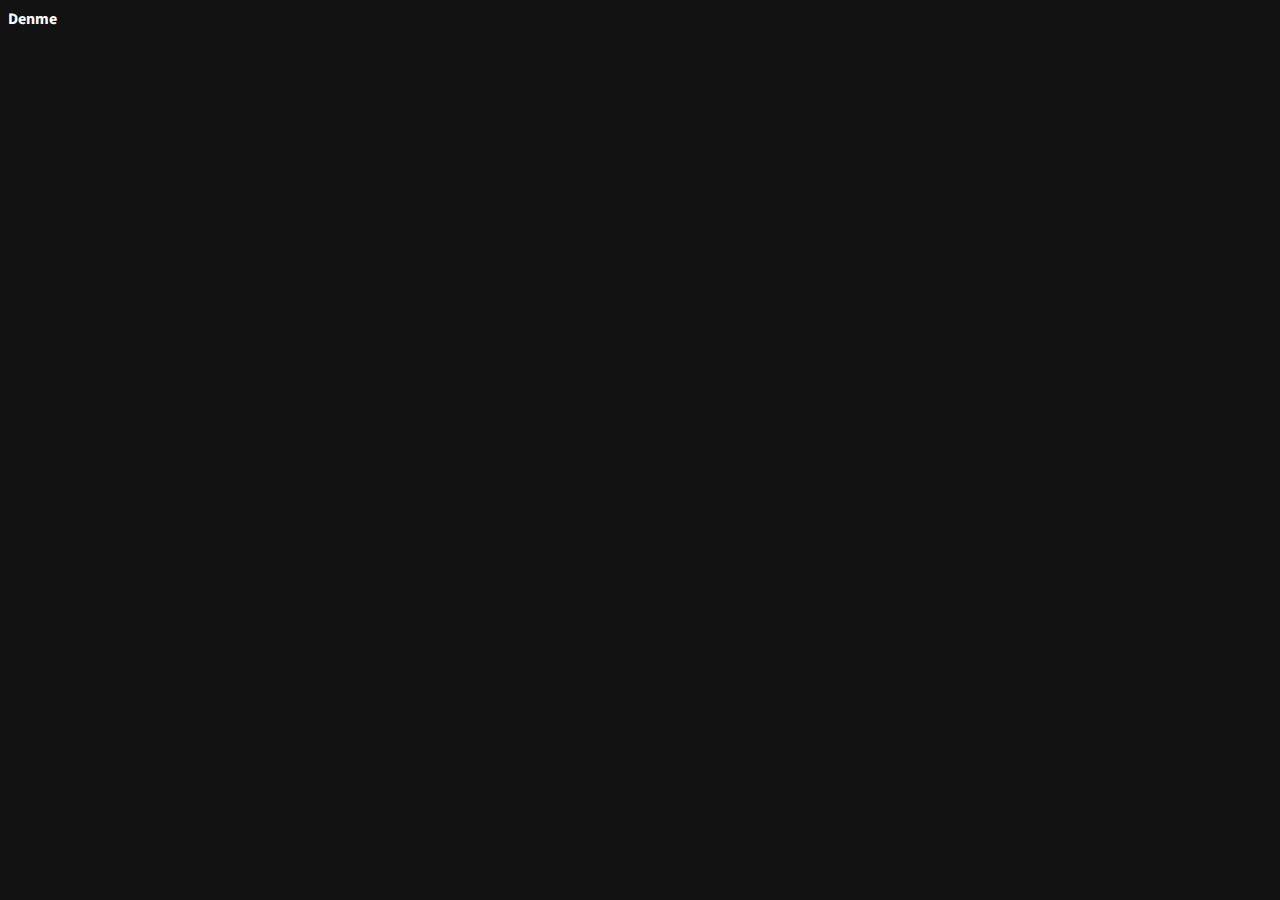
==== Navbar Design/index.html @ 91bc1fbf "navbar" ====
<!DOCTYPE html>
<html lang="en">

<head>
	<meta charset="UTF-8" />
	<meta http-equiv="X-UA-Compatible" content="IE=edge" />
	<meta name="viewport" content="width=device-width, initial-scale=1.0" />
	<title>Category Design</title>

	<link href="https://cdn.jsdelivr.net/npm/bootstrap@5.3.0-alpha1/dist/css/bootstrap.min.css" rel="stylesheet"
		integrity="sha384-GLhlTQ8iRABdZLl6O3oVMWSktQOp6b7In1Zl3/Jr59b6EGGoI1aFkw7cmDA6j6gD" crossorigin="anonymous">
	<link href="https://fonts.googleapis.com/css2?family=Source+Sans+3:wght@600;700;800;900&display=swap"
		rel="stylesheet">
	<link rel="stylesheet" href="style.css">
</head>

<body class="pt-5">
	<div class="container">Denme</div>




	<script src="https://cdn.jsdelivr.net/npm/bootstrap@5.3.0-alpha1/dist/js/bootstrap.bundle.min.js"
		integrity="sha384-w76AqPfDkMBDXo30jS1Sgez6pr3x5MlQ1ZAGC+nuZB+EYdgRZgiwxhTBTkF7CXvN" crossorigin="anonymous">
	</script>
	<script src="script.js"></script>
</body>

</html>
---- Navbar Design/style.css ----
body {
    background-color: #121212 !important;
}

* {
    color: white;
    font-family: 'Source Sans 3', sans-serif;
    font-weight: 700 !important;
    margin: 50 !important;
}
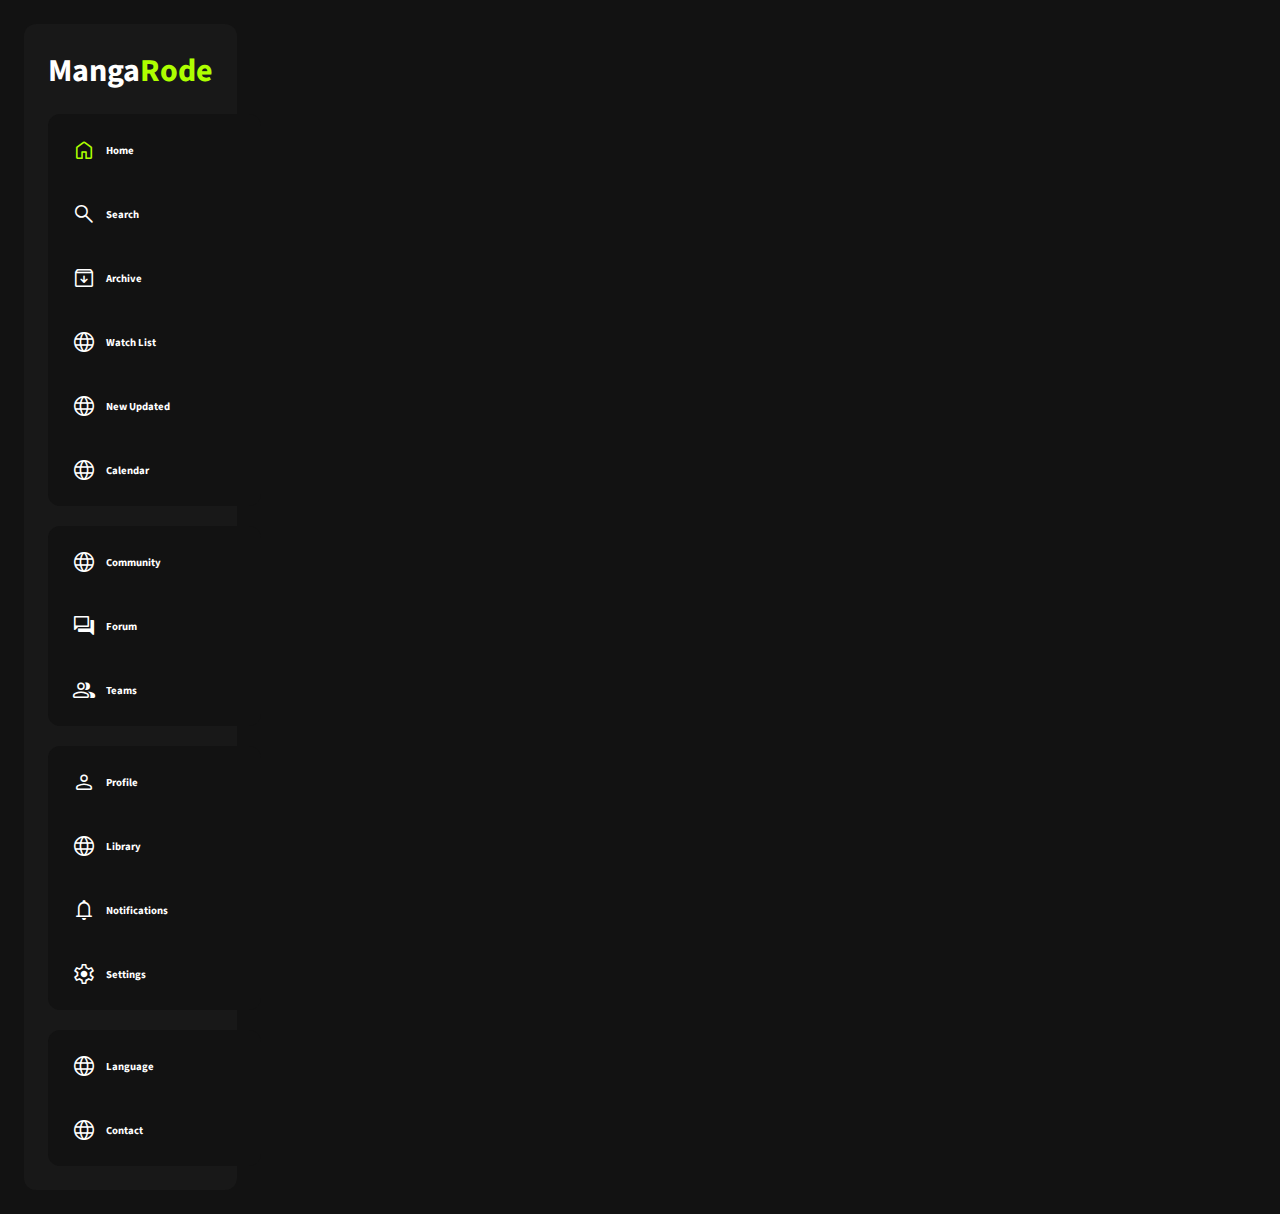
==== commit d65fcd97: "navbar design" ====
--- a/Navbar Design/index.html
+++ b/Navbar Design/index.html
@@ -11,14 +11,128 @@
 		integrity="sha384-GLhlTQ8iRABdZLl6O3oVMWSktQOp6b7In1Zl3/Jr59b6EGGoI1aFkw7cmDA6j6gD" crossorigin="anonymous">
 	<link href="https://fonts.googleapis.com/css2?family=Source+Sans+3:wght@600;700;800;900&display=swap"
 		rel="stylesheet">
+
 	<link rel="stylesheet" href="style.css">
+
+	<link rel="stylesheet"
+		href="https://fonts.googleapis.com/css2?family=Material+Symbols+Rounded:opsz,wght,FILL,GRAD@20..48,100..700,0..1,-50..200" />
+	<link href="https://fonts.googleapis.com/icon?family=Material+Icons" rel="stylesheet">
+
 </head>
 
-<body class="pt-5">
-	<div class="container">Denme</div>
+<body>
+	<div class="nav-bar">
+		<!--Header-->
+		<div class="nav-group-item">
+			<h1>Manga<span class="active">Rode</span></h1>
+		</div>
+		<!--Header-->
 
+		<!--NavBar-->
+		<div class="nav-group">
+			<div class="nav-group-item">
+				<span class="material-symbols-rounded active">
+					home
+				</span>
+				<h6>Home</h6>
+			</div>
+			<div class="nav-group-item">
+				<span class="material-symbols-rounded">
+					search
+				</span>
+				<h6>Search</h6>
+			</div>
+			<div class="nav-group-item">
+				<span class="material-symbols-rounded">
+					archive
+				</span>
+				<h6>Archive</h6>
+			</div>
+			<div class="nav-group-item">
+				<span class="material-symbols-rounded">
+					language
+				</span>
+				<h6>Watch List</h6>
+			</div>
+			<div class="nav-group-item">
+				<span class="material-symbols-rounded">
+					language
+				</span>
+				<h6>New Updated</h6>
+			</div>
+			<div class="nav-group-item">
+				<span class="material-symbols-rounded">
+					language
+				</span>
+				<h6>Calendar</h6>
+			</div>
+		</div>
 
+		<div class="nav-group">
+			<div class="nav-group-item">
+				<span class="material-symbols-rounded">
+					language
+				</span>
+				<h6>Community</h6>
+			</div>
+			<div class="nav-group-item">
+				<span class="material-symbols-rounded">
+					forum
+				</span>
+				<h6>Forum</h6>
+			</div>
+			<div class="nav-group-item">
+				<span class="material-symbols-rounded">
+					group
+				</span>
+				<h6>Teams</h6>
+			</div>
+		</div>
 
+		<div class="nav-group">
+			<div class="nav-group-item">
+				<span class="material-symbols-rounded">
+					person
+				</span>
+				<h6>Profile</h6>
+			</div>
+			<div class="nav-group-item">
+				<span class="material-symbols-rounded">
+					language
+				</span>
+				<h6>Library</h6>
+			</div>
+			<div class="nav-group-item">
+				<span class="material-symbols-rounded">
+					notifications
+				</span>
+				<h6>Notifications</h6>
+			</div>
+			<div class="nav-group-item">
+				<span class="material-symbols-rounded">
+					settings
+				</span>
+				<h6>Settings</h6>
+			</div>
+
+		</div>
+
+		<div class="nav-group">
+			<div class="nav-group-item">
+				<span class="material-symbols-rounded">
+					language
+				</span>
+				<h6>Language</h6>
+			</div>
+			<div class="nav-group-item">
+				<span class="material-symbols-rounded">
+					language
+				</span>
+				<h6>Contact</h6>
+			</div>
+		</div>
+		<!--NavBar-->
+	</div>
 
 	<script src="https://cdn.jsdelivr.net/npm/bootstrap@5.3.0-alpha1/dist/js/bootstrap.bundle.min.js"
 		integrity="sha384-w76AqPfDkMBDXo30jS1Sgez6pr3x5MlQ1ZAGC+nuZB+EYdgRZgiwxhTBTkF7CXvN" crossorigin="anonymous">
--- a/Navbar Design/style.css
+++ b/Navbar Design/style.css
@@ -1,11 +1,76 @@
 body {
     background-color: #121212 !important;
+    padding: 1.5rem;
 }
 
 * {
     color: white;
     font-family: 'Source Sans 3', sans-serif;
     font-weight: 700 !important;
-    margin: 50 !important;
+    margin: 0px !important;
 }
 
+.active {
+    color: #AEFF00;
+}
+
+.nav-bar {
+    width: min-content;
+    background-color: #181818;
+    display: flex;
+    flex-direction: column;
+    gap: 20px;
+    padding: 1.5rem;
+    justify-content: center;
+    align-items: start;
+    border-radius: 12px;
+}
+
+.nav-group {
+    background-color: #121212;
+    display: flex;
+    flex-direction: column;
+    gap: 40px;
+    padding: 1.5rem;
+    justify-content: start;
+    align-items: start;
+    border-radius: 12px;
+    width: 100%;
+}
+
+.nav-group-item {
+    display: flex;
+    flex-direction: row;
+    gap: 10px;
+    justify-content: start;
+    align-items: center;
+    width: 100%;
+}
+
+.nav-group :hover>.material-symbols-rounded {
+    color: #AEFF00;
+}
+
+.material-symbols-rounded {
+    font-variation-settings:
+        'FILL'0,
+        'wght'400,
+        'GRAD'0,
+        'opsz'48
+}
+
+
+@media (max-width: 450px) {
+    .nav-group-item h6 {
+        display: none;
+    }
+
+    .nav-group-item {
+        align-items: center;
+        justify-content: center;
+    }
+
+    .nav-bar {
+        width: 100px;
+    }
+}